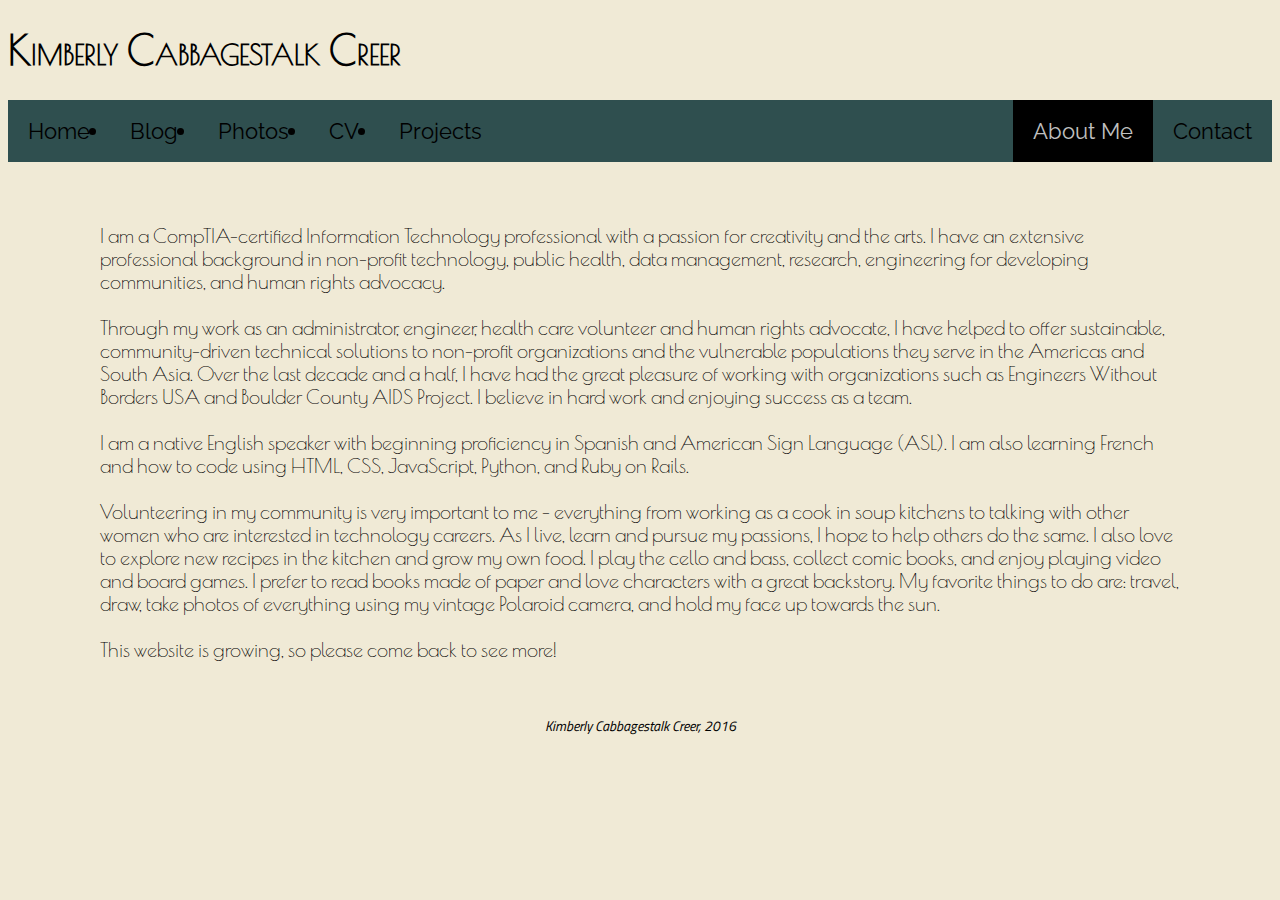
==== aboutMe.htm @ d82b0e3c "updated file names" ====
<!DOCTYPE html>
<!--this is a redo for my professional portfolio page for GA-->

<html>
<head>
	<link href='https://fonts.googleapis.com/css?family=Poiret+One&subset=latin,latin-ext,cyrillic' rel='stylesheet' type='text/css'>
	<link href='https://fonts.googleapis.com/css?family=Raleway:400,500,400italic&subset=latin,latin-ext' rel='stylesheet' type='text/css'>
	<link href='https://fonts.googleapis.com/css?family=Titillium+Web&subset=latin,latin-ext' rel='stylesheet' type='text/css'>
	<title>About</title>
	<h1>Kimberly Cabbagestalk Creer</h1>
	<link rel="stylesheet" type="text/css" href="aboutMe.css">
</head>
<body>
	<div id="sections">
		<div id="header"></div>
		<div id="content"></div>
		<div id="footer"></div>
	</div>
	<ul>
		<li><a href="index.html">Home</a></li>
		<li><a href="Blog.htm">Blog</a></li>
		<li><a href="Photos.htm">Photos</a></li>
		<li><a href="CV.htm">CV</a></li>
		<li><a href="Projects.htm">Projects</a></li>
			<ul style="float:right;list-style-type:none;">
				<li><a class="active" href="#aboutme">About Me</a></li>
				<li><a href="Contact.htm">Contact</a></li>
  			</ul>
	</ul>
	<article>
		<p>I am a CompTIA-certified Information Technology professional with a passion for creativity and the arts.  I have an extensive professional background in non-profit technology, public health, data management, research, engineering for developing communities, and human rights advocacy.<br />
		<br />
		Through my work as an administrator, engineer, health care volunteer and human rights advocate, I have helped to offer sustainable, community-driven technical solutions to non-profit organizations and the vulnerable populations they serve in the Americas and South Asia.  Over the last decade and a half, I have had the great pleasure of working with organizations such as Engineers Without Borders USA and Boulder County AIDS Project.  I believe in hard work and enjoying success as a team.<br />
		<br />
		I am a native English speaker with beginning proficiency in Spanish and American Sign Language (ASL).  I am also learning French and how to code using HTML, CSS, JavaScript, Python, and Ruby on Rails.<br />
		<br />
		Volunteering in my community is very important to me - everything from working as a cook in soup kitchens to talking with other women who are interested in technology careers.  As I live, learn and pursue my passions, I hope to help others do the same.  I also love to explore new recipes in the kitchen and grow my own food.  I play the cello and bass, collect comic books, and enjoy playing video and board games.  I prefer to read books made of paper and love characters with a great backstory.  My favorite things to do are: travel, draw, take photos of everything using my vintage Polaroid camera, and hold my face up towards the sun.<br />
		<br />
		This website is growing, so please come back to see more!</p>
	</article>
	<footer class="footer">
		<p style="font-size:14px;font-style:italic;text-align:center;">Kimberly Cabbagestalk Creer, 2016</p>
	</footer>
</body>
</html>
---- aboutMe.css ----
/*stylesheet for the Portfolio page*/

body 	{
  text-align: center;
  background: #F0EAD6;
  color: #000000;
  font-family: 'Titillium Web', sans-serif;
    		}
h1	{
	color: #000000;
	text-align: left;
	font-family: 'Poiret One', cursive;
	/*font-family: 'Titillium Web', sans-serif;*/
	font-size: 40px;
	font-variant: small-caps;
		}
ul	{
	list-style-type: none
	margin: 0;
	padding: 0;
	overflow: hidden;
	background-color: #2f4f4f;
	font-family: 'Raleway', sans-serif;
	font-size: 22px;
		}
li	{
	float: left;
		}
li a 	{
  display: block;
  color: #000;
  text-align: center;
  padding: 18px 20px;
  text-decoration: none;
		  }
li a:hover {
	background-color: #708090;
	color: #dcdcdc;
		  }
li a.active {
  background-color: #000000;
  color: #c0c0c0
		}
article	{
	font-family: 'Poiret One', cursive;
	font-size: 20px;
	text-align: left;
	max-width: 1080px;
	padding: 20px;
	margin: 0 auto;
		}
p 	{
	font-size: 20px;
		}
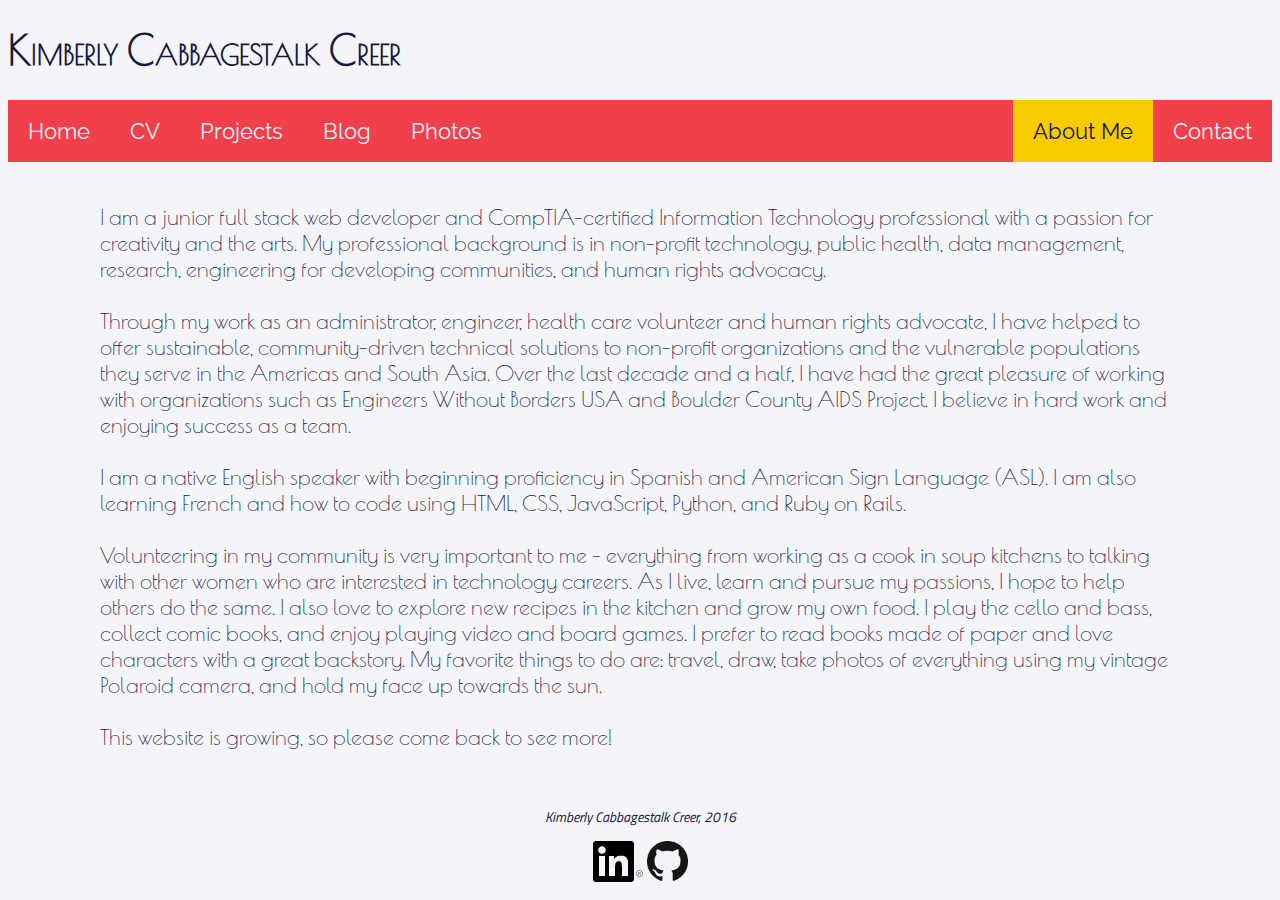
==== commit b787baa0: "repop files" ====
--- a/aboutMe.htm
+++ b/aboutMe.htm
@@ -11,24 +11,24 @@
 	<link rel="stylesheet" type="text/css" href="aboutMe.css">
 </head>
 <body>
-	<div id="sections">
+	<!-- <div id="sections">
 		<div id="header"></div>
 		<div id="content"></div>
 		<div id="footer"></div>
-	</div>
+	</div> -->
 	<ul>
 		<li><a href="index.html">Home</a></li>
+		<li><a href="CV.htm">CV</a></li>
+		<li><a href="Projects.htm">Projects</a></li>
 		<li><a href="Blog.htm">Blog</a></li>
 		<li><a href="Photos.htm">Photos</a></li>
-		<li><a href="CV.htm">CV</a></li>
-		<li><a href="Projects.htm">Projects</a></li>
 			<ul style="float:right;list-style-type:none;">
 				<li><a class="active" href="#aboutme">About Me</a></li>
 				<li><a href="Contact.htm">Contact</a></li>
-  			</ul>
+  		</ul>
 	</ul>
 	<article>
-		<p>I am a CompTIA-certified Information Technology professional with a passion for creativity and the arts.  I have an extensive professional background in non-profit technology, public health, data management, research, engineering for developing communities, and human rights advocacy.<br />
+		<p>I am a junior full stack web developer and CompTIA-certified Information Technology professional with a passion for creativity and the arts.  My professional background is in non-profit technology, public health, data management, research, engineering for developing communities, and human rights advocacy.<br />
 		<br />
 		Through my work as an administrator, engineer, health care volunteer and human rights advocate, I have helped to offer sustainable, community-driven technical solutions to non-profit organizations and the vulnerable populations they serve in the Americas and South Asia.  Over the last decade and a half, I have had the great pleasure of working with organizations such as Engineers Without Borders USA and Boulder County AIDS Project.  I believe in hard work and enjoying success as a team.<br />
 		<br />
@@ -40,6 +40,8 @@
 	</article>
 	<footer class="footer">
 		<p style="font-size:14px;font-style:italic;text-align:center;">Kimberly Cabbagestalk Creer, 2016</p>
+		<a href="https://www.linkedin.com/in/kimberlycabbagestalk"><img src="assets/images/In-Black-41px-R.png" alt="LinkedIn"/></a>
+		<a href="https://github.com/kcabbagestalk"><img src="assets/images/GitHub-Mark-64px.png" alt="GitHub" style="width:41px; height:41px"/></a>
 	</footer>
 </body>
-</html>+</html>
--- a/aboutMe.css
+++ b/aboutMe.css
@@ -2,24 +2,23 @@
 
 body 	{
   text-align: center;
-  background: #F0EAD6;
-  color: #000000;
+  background: #f4f5f9;
+  color: #181842;
   font-family: 'Titillium Web', sans-serif;
     		}
 h1	{
-	color: #000000;
+	color: #181842;
 	text-align: left;
 	font-family: 'Poiret One', cursive;
-	/*font-family: 'Titillium Web', sans-serif;*/
 	font-size: 40px;
 	font-variant: small-caps;
 		}
 ul	{
-	list-style-type: none
+	list-style-type: none;
 	margin: 0;
 	padding: 0;
 	overflow: hidden;
-	background-color: #2f4f4f;
+	background-color: #f1404b;
 	font-family: 'Raleway', sans-serif;
 	font-size: 22px;
 		}
@@ -28,27 +27,27 @@
 		}
 li a 	{
   display: block;
-  color: #000;
+  color: #f4f5f9;
   text-align: center;
   padding: 18px 20px;
   text-decoration: none;
 		  }
 li a:hover {
-	background-color: #708090;
-	color: #dcdcdc;
+	background-color: #181842;
+	color: #f1404b;
 		  }
 li a.active {
-  background-color: #000000;
-  color: #c0c0c0
+  background-color: #f8ca00;
+  color: #181842
 		}
 article	{
 	font-family: 'Poiret One', cursive;
-	font-size: 20px;
+	font-size: 15px;
 	text-align: left;
 	max-width: 1080px;
 	padding: 20px;
 	margin: 0 auto;
 		}
 p 	{
-	font-size: 20px;
+	font-size: 22px;
 		}
